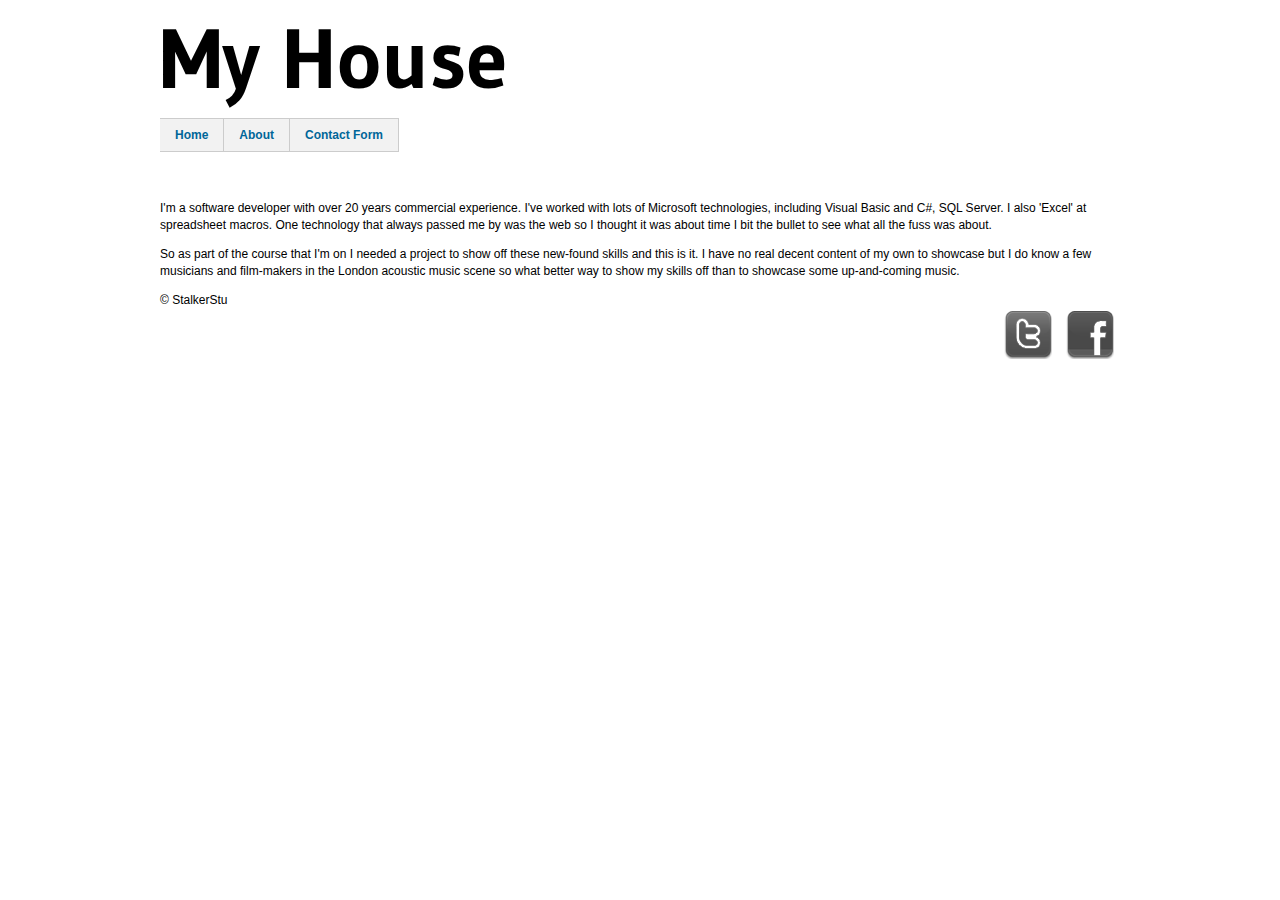
==== about.html @ 6c8674a4 "Box ticking" ====
<!doctype html>
<html lang="en">
<head>
	<meta charset="UTF-8">
    <title>Stalk My House</title>
    <link rel="stylesheet" type="text/css" media="all" href="css/normalize.css" />
	<link rel="stylesheet"  type="text/css" href="css/skeleton.css">
	<link rel="stylesheet"  type="text/css" href="css/layout.css">
	<link rel="stylesheet"  type="text/css" href="css/base.css">	    
	<link rel="stylesheet" type="text/css" media="all" href="css/style.css" />
	<link href='http://fonts.googleapis.com/css?family=Josefin+Sans' rel='stylesheet' type='text/css'>
	<link href='http://fonts.googleapis.com/css?family=Kavoon' rel='stylesheet' type='text/css'>
	<link href='http://fonts.googleapis.com/css?family=Gudea' rel='stylesheet' type='text/css'>
	<script src="menu.js" type="text/javascript"></script>


</head>

<body>
	<div id="container">
		<header>
			<h1>My House</h1>
		</header> 	

		<nav>
			<ul id="nav">
				<li><a href="index.html">Home</a></li>
				<li><a href="about.html">About</a></li>
				<li><a href="contact.html">Contact Form</a></li>
			</ul>
		</nav>
		<div class="clear"></div>

		<p>I'm a software developer with over 20 years commercial experience.  I've worked with lots of Microsoft technologies, including Visual Basic and C#, SQL Server.  I also 'Excel' at spreadsheet macros.  One technology that always passed me by was the web so I thought it was about time I bit the bullet to see what all the fuss was about.</p>
		 <p> So as part of the course that I'm on I needed a project to show off these new-found skills and this is it.  I have no real decent content of my own to showcase but I do know a few musicians and film-makers in the London acoustic music scene so what better way to show my skills off than to showcase some up-and-coming music.	
		</p>

		<div class="clear"></div>
		<footer class="clearfix">
			<div id="footercontent">
				&copy StalkerStu 
				<!-- BEGIN #socialMedia -->
		        <div id="socialMedia">
		            <ul>
			            <a href="http://www.twitter.com/thew00d"><li class="twitter"></li></a>
			            <a href="http://www.facebook.com/thew00d"><li class="facebook"></li></a>
		            </ul>
		        </div>	
		        <!-- END #socialMedia -->
			</div>
		</footer>
	</div>

</body>
</html>
---- css/style.css ----
/* 
Project Name: Blank Template
Client: Your Client
Author: Your Name
Developer @GA in NYC
*/


/******************************************
/* SETUP                   
/*******************************************/

/* Box Model Hack */
* {
     -moz-box-sizing: border-box; /* Firexfox */
     -webkit-box-sizing: border-box; /* Safari/Chrome/iOS/Android */
     box-sizing: border-box; /* IE */
}

/* Clear fix hack */
.clearfix:after {
     content: ".";
     display: block;
     clear: both;
     visibility: hidden;
     line-height: 0;
     height: 0;
}

.clear {
	clear: both;
}

.alignright {
	float: right; 
	padding: 0 0 10px 10px; /* note the padding around a right floated image */
}

.alignleft {
	float: left; 
	padding: 0 10px 10px 0; /* note the padding around a left floated image */
}

/******************************************
/* BASE STYLES                   
/*******************************************/

body {
     color: #000;
     font-size: 12px;
     line-height: 1.4;
     font-family: Helvetica, Arial, sans-serif;
}

/******************************************
/* NAV BAR                 
/*******************************************/
    
    nav {
        float: left;
    }


   #nav {
      width: 100%;
      float: left;
      margin: 0 0 3em 0;
      padding: 0;
      list-style: none;
      background-color: #f2f2f2;
      border-bottom: 1px solid #ccc; 
      border-top: 1px solid #ccc; }
   #nav li {
      float: left; }
   #nav li a {
      display: block;
      padding: 8px 15px;
      text-decoration: none;
      font-weight: bold;
      color: #069;
      border-right: 1px solid #ccc; }
   #nav li a:hover {
      color: #c00;
      background-color: #fff; }
   /* End navigation bar styling. */


/*-------------------------------------------
 CONTACT                   
--------------------------------------------*/

#contactcontent {
    width: 960px;
    margin: 0px auto;
    background-color: #333;
    color: #fff;
    font-family: 'Gudea', sans-serif;
    font-size: 2em;
    padding: 8em 2em 10em 2em;
}

#contactcontent input, textarea {
    width: 100%;
    clear: both;
}

/******************************************
/* LAYOUT                   
/*******************************************/

/* Center the container */
#container {
	width: 960px;
	margin: auto;
}

#subheader h2 {
    font-family: 'Josefin Sans', sans-serif;
    font-size: 5em;
    margin: -30px 0px;
    height: 50px;
}

footer {

}

h1 {
    font-family: 'Gudea', sans-serif;
    font-size: 7em;
    font-weight: bold;
    margin: 0px;
}

#description
{
    font-family: 'Josefin Sans', sans-serif;
    font-size: 3em; 
}

/*----------------------------------------------------------------------------- 
   SOCIAL MEDIA  
-----------------------------------------------------------------------------*/



#socialMedia {
    float: right;
}

#socialMedia ul li {
     display:inline-block;
     width:60px;
     height:60px;
     background:blue;   
     text-indent:-9999em;
}

#socialMedia ul li.linkedIn {
    background:url(../images/socialNav.png) 0px 64px;
}
#socialMedia ul li.twitter {
    background:url(../images/socialNav.png) -60px 64px; 
}

#socialMedia ul li.facebook {
    background:url(../images/socialNav.png) -120px 64px; 
}

#socialMedia ul li.rss {
    background:url(../images/socialNav.png) -180px 64px; 
}



#socialMedia ul li.linkedIn:hover {
    background:url(../images/socialNav.png) 0px 0px; 
}

#socialMedia ul li.twitter:hover {
    background:url(../images/socialNav.png) -60px 0px; 
}

#socialMedia ul li.facebook:hover {
    background:url(../images/socialNav.png) -120px 0px; 
}

#socialMedia ul li.rss:hover {
    background:url(../images/socialNav.png) -180px 0px; 
}


/*----------------------------------------------------------
- Navigation Arrows
-----------------------------------------------------------*/



#goleft {
    position: absolute;
    margin: 170px 0px;
     display:inline-block;
     width:40px;
     height:40px;
    background:url(../images/arrows.png) 0px -5px;
}

#goright {
    position: absolute;
     margin: 170px 510px;
     display:inline-block;
     width:40px;
     height:40px;
    background:url(../images/arrows.png) 42px -5px;
    float:right; 
}

#goforward {
     margin: -2px 250px;
     display:inline-block;
     width: 40px;
     height:40px;
     background:url(../images/arrows.png) -5px 46px;
}

#goback {
    position: absolute;
     margin:0px 250px;
     display:inline-block;
     width:40px;
     height:40px;
    background:url(../images/arrows.png) 42px -53px;
    top: 480px;

}


/******************************************
/* ADDITIONAL STYLES                   
/*******************************************/


#house {      
     width: 550px;      
     height: 550px;
     margin: 50px 0px; 
}

#housepic {
    margin: 0px auto;
    position: relative;
}

.image1 {
     background: url(../images/1.jpg) no-repeat;
     width: 550px;
     height: 550px;
     background-position:center; 
}

.image2 {
     background: url(../images/2.jpg) no-repeat;
     width: 550px;
     height: 550px;
     background-position:center; 
}

.image3 {
     background: url(../images/3.jpg) no-repeat;
     width: 550px;
     height: 550px;
    background-position:center; 
}

.image4 {
     background: url(../images/4.jpg) no-repeat;
     width: 550px;
     height: 550px;
     background-position:center;
}

.image5 {
     background: url(../images/5.jpg) no-repeat;
     width: 550px;
     height: 550px;
     background-position:center;
}

.image6 {
     background: url(../images/6.jpg) no-repeat;
     width: 550px;
     height: 550px;
     background-position:center;
}

.image7 {
     background: url(../images/7.jpg) no-repeat;
     width: 550px;
     height: 550px;
     background-position:center;
}

.image8 {
     background: url(../images/8.jpg) no-repeat;
     width: 550px;
     height: 550px;
     background-position:center;
}

.image9 {
     background: url(../images/9.jpg) no-repeat;
     width: 550px;
     height: 550px;
     background-position:center;
}

.image10 {
     background: url(../images/10.jpg) no-repeat;
     width: 550px;
     height: 550px;
     background-position:center;
}

.image11 {
     background: url(../images/11.jpg) no-repeat;
     width: 550px;
     height: 550px;
     background-position:center;
}

.image12 {
     background: url(../images/12.jpg) no-repeat;
     width: 550px;
     height: 550px;
     background-position:center;
}

.image13 {
     background: url(../images/13.jpg) no-repeat;
     width: 550px;
     height: 550px;
     background-position:center;
}

.image14 {
     background: url(../images/14.jpg) no-repeat;
     width: 550px;
     height: 550px;
     background-position:center;
}

.image15 {
     background: url(../images/15.jpg) no-repeat;
     width: 550px;
     height: 550px;
     background-position:center;
}

.image16 {
     background: url(../images/16.jpg) no-repeat;
     width: 550px;
     height: 550px;
     background-position:center;
}

.image17 {
     background: url(../images/17.jpg) no-repeat;
     width: 550px;
     height: 550px;
     background-position:center;
}

.image18 {
     background: url(../images/18.jpg) no-repeat;
     width: 550px;
     height: 550px;
     background-position:center;
}

.image19 {
     background: url(../images/19.jpg) no-repeat;
     width: 550px;
     height: 550px;
     background-position:center;
}

.image20 {
     background: url(../images/20.jpg) no-repeat;
     width: 550px;
     height: 550px;
     background-position:center;
}

.image21 {
     background: url(../images/21.jpg) no-repeat;
     width: 550px;
     height: 550px;
     background-position:center;
}

.image22 {
     background: url(../images/22.jpg) no-repeat;
     width: 550px;
     height: 550px;
     background-position:center;
}

.image23 {
     background: url(../images/23.jpg) no-repeat;
     width: 550px;
     height: 550px;
     background-position:center;
}

.image24 {
     background: url(../images/24.jpg) no-repeat;
     width: 550px;
     height: 550px;
     background-position:center;
}

.image25 {
     background: url(../images/25.jpg) no-repeat;
     width: 550px;
     height: 550px;
     background-position:center;
}

.image26 {
     background: url(../images/26.jpg) no-repeat;
     width: 550px;
     height: 550px;
     background-position:center;
}
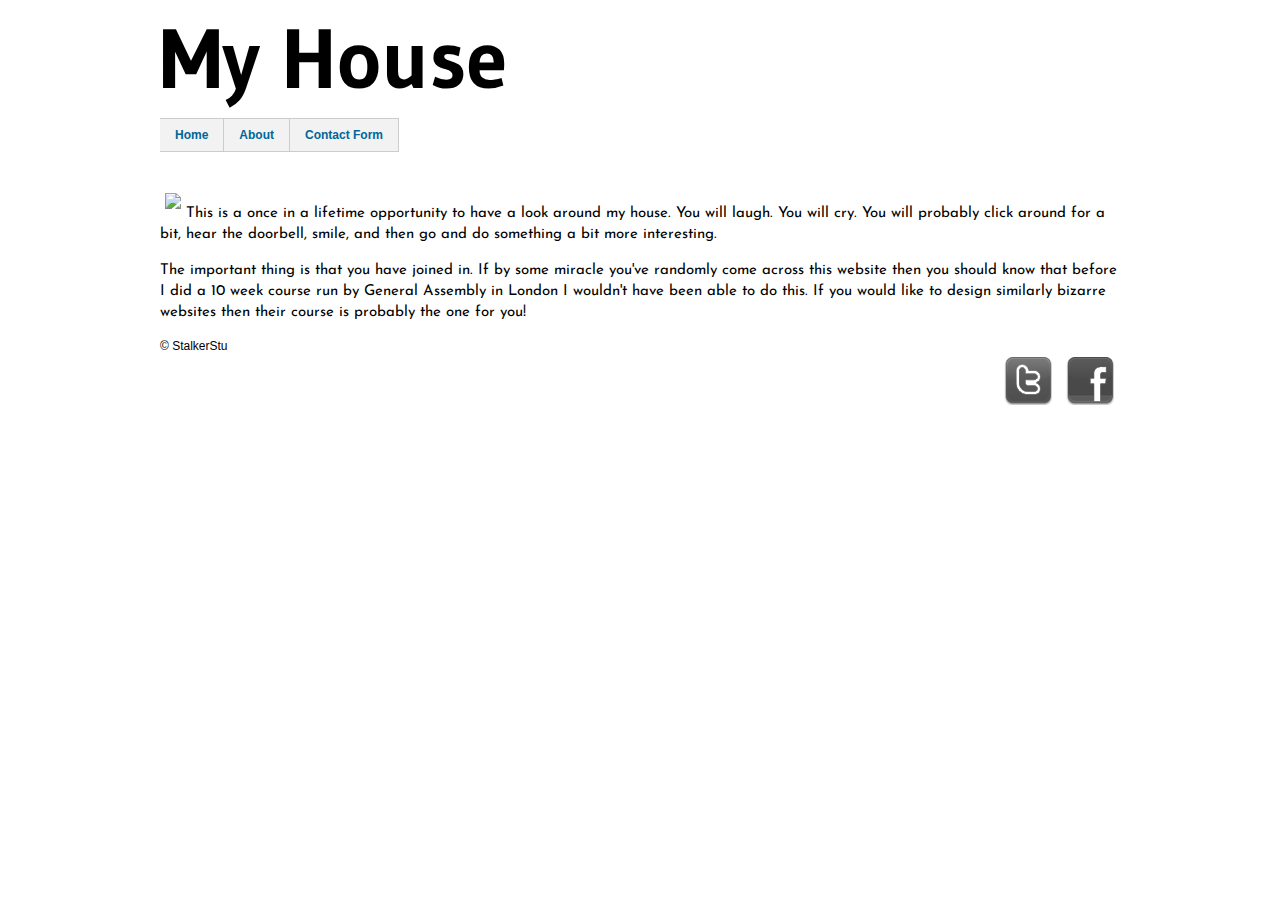
==== commit 9616fad6: "Tidied up the About page" ====
--- a/about.html
+++ b/about.html
@@ -31,10 +31,14 @@
 		</nav>
 		<div class="clear"></div>
 
-		<p>I'm a software developer with over 20 years commercial experience.  I've worked with lots of Microsoft technologies, including Visual Basic and C#, SQL Server.  I also 'Excel' at spreadsheet macros.  One technology that always passed me by was the web so I thought it was about time I bit the bullet to see what all the fuss was about.</p>
-		 <p> So as part of the course that I'm on I needed a project to show off these new-found skills and this is it.  I have no real decent content of my own to showcase but I do know a few musicians and film-makers in the London acoustic music scene so what better way to show my skills off than to showcase some up-and-coming music.	
-		</p>
-
+			<div id="thehouse">
+				<img src="images/house.jpg"></img>
+			</div>
+			<div id="abouttext">
+				<p>This is a once in a lifetime opportunity to have a look around my house.  You will laugh.  You will cry.  You will probably click around for a bit, hear the doorbell, smile, and then go and do something a bit more interesting.</p>
+				 <p> The important thing is that you have joined in.  If by some miracle you've randomly come across this website then you should know that before I did a 10 week course run by General Assembly in London I wouldn't have been able to do this.  If you would like to design similarly bizarre websites then their course is probably the one for you!	
+				</p>
+			</div>
 		<div class="clear"></div>
 		<footer class="clearfix">
 			<div id="footercontent">
--- a/css/style.css
+++ b/css/style.css
@@ -240,6 +240,16 @@
 /*******************************************/
 
 
+#thehouse {
+    float: left;
+    padding: 5px 5px;
+}
+
+#abouttext {
+    font-size: 15px;
+    font-family: 'Josefin Sans', sans-serif;
+}
+
 #house {      
      width: 550px;      
      height: 550px;
@@ -431,4 +441,5 @@
      width: 550px;
      height: 550px;
      background-position:center;
-}+}
+
